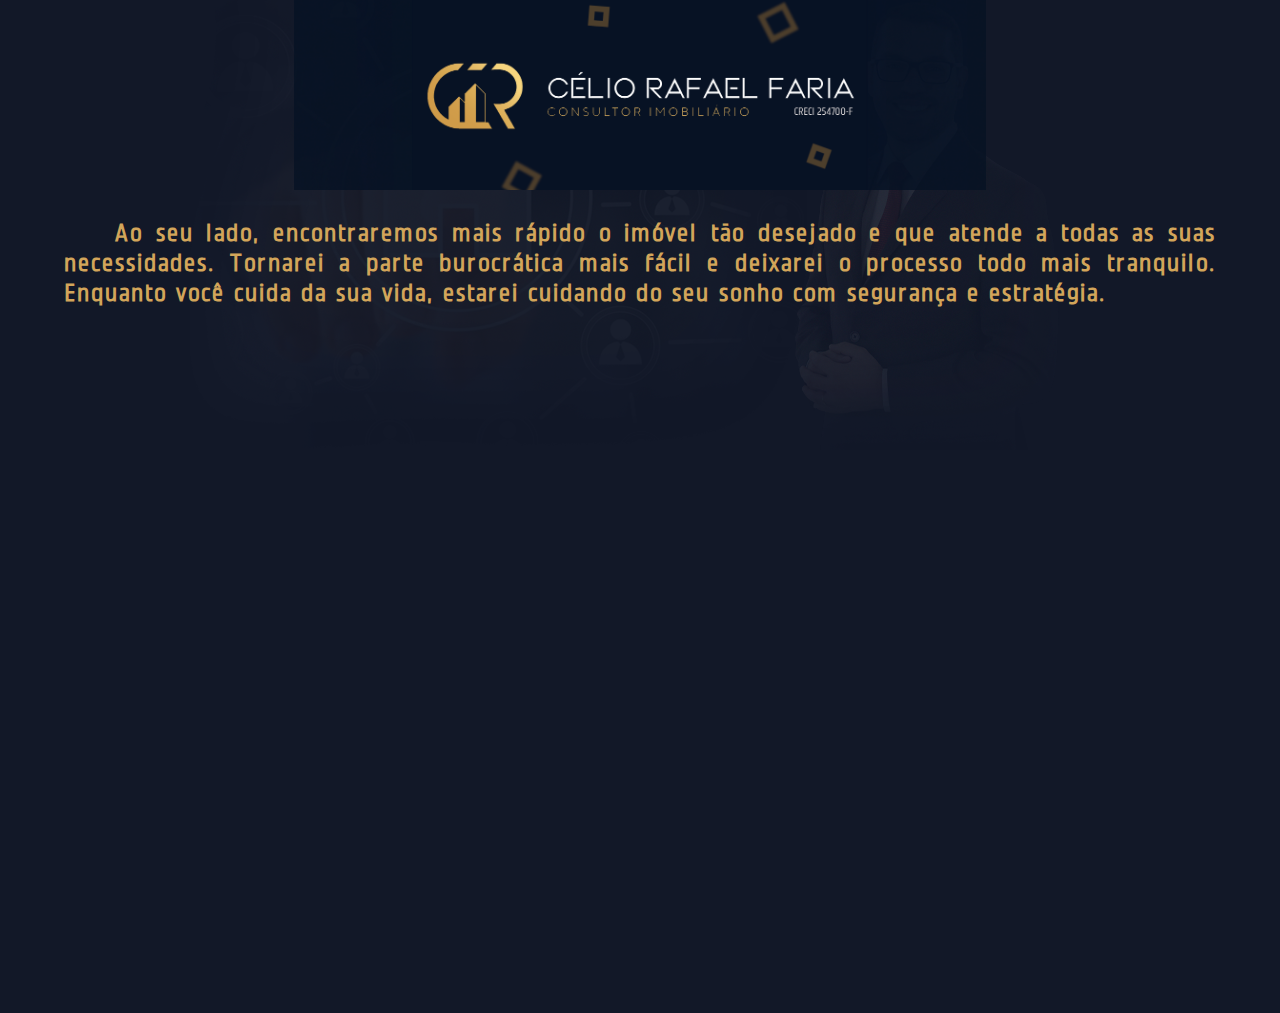
==== quemsou.html @ c633e5e7 "criando meu site imobiliario" ====
<!DOCTYPE html>
<html lang="pt-Br">
  <head>
    <title> Quem sou - Celio Rafael - Imóveis</title>
    <link rel="icon" type="imagem/png" href="./img/logo.ico"/>
    <link rel="stylesheet" type="text/css" href="./css/stylequem.css" />
    <meta charset="utf-8">
   
  </head>

  <body>
  
    <div class="cabecalho">
      <img class="fotoPerfil" src="./img/FOTOPERFILQUEMSOU.png"/>
      <br>
      <h2>Ao seu lado, encontraremos mais rápido o imóvel tão desejado e que atende a todas as suas necessidades. Tornarei a parte burocrática mais fácil e deixarei o processo todo mais tranquilo. Enquanto você cuida da sua vida, estarei cuidando do seu sonho com segurança e estratégia.</h2>     
 
      <br><br>
      <div class="videoContainer">
       <iframe src="https://www.youtube.com/embed/G7f3psx7Ty8" title="YouTube video player" frameborder="0" allow="accelerometer; autoplay; clipboard-write; encrypted-media; gyroscope; picture-in-picture" allowfullscreen></iframe>
      </div>

    </div>

  </body>
</html>
---- css/stylequem.css ----
body{
  background-color: #121828;
  margin: 0 5%;
  background-image: url("../img/fundo.png");
  background-repeat: no-repeat;
  background-position: top;

}


@font-face{
  font-family: "MalbergTrial-Heavy";
  src: url('../fonts/MalbergTrial-Heavy.ttf');
}
@font-face{
  font-family: "MalbergTrial-Regular";
  src: url('../fonts/MalbergTrial-Regular.ttf');
}

.cabecalho{
  display: flex;
  flex-direction: column;
  align-items: center;
  justify-content: center;
  color: #d2a55a;

}

h1{
  font-family: MalbergTrial-Heavy;
  font-size: 3vw;
  width: fit-content;
}

h2{
  font-family: MalbergTrial-Regular;
  font-size: 2vw;
  letter-spacing: 2px;
  text-align: justify;
  margin-top: 10px;
  width: 100%;
  text-indent:2em;
}

h3{
  font-family: MalbergTrial-Heavy;
  font-size: 3vw;
  text-align: center;
  width: 90vw;
  
}

.fotoPerfil{
  width: 60%;
  margin-top: 0px;

}

.itens{
  border-radius: 10px;
  width: 100vw;
  max-width: 700px;

  
}

.videoContainer {
  position: relative;
  height: 0;
  padding-top: 56.25%;
  width:100%;
}
.videoContainer iframe {
  position: absolute;
  top: 0; left: 0;
  border: 0;
  width: 100%;
  height: 100%;
}
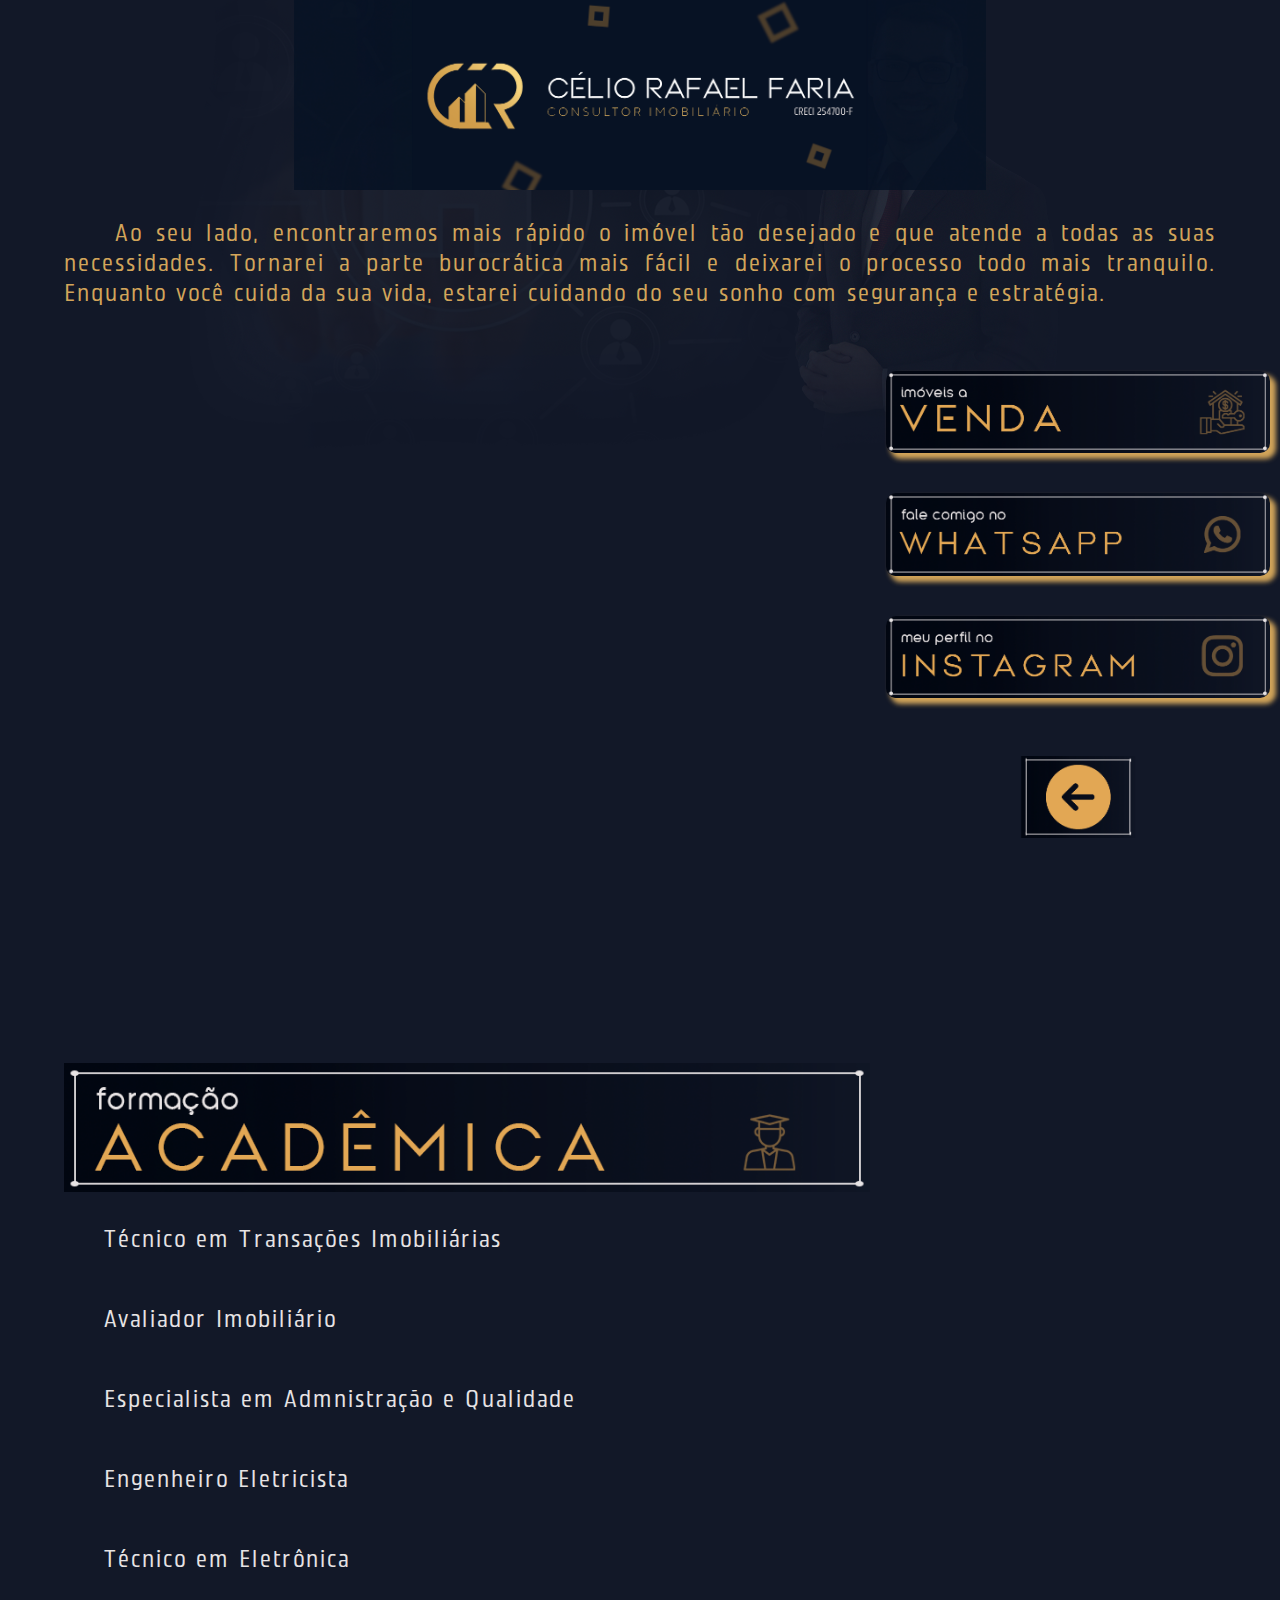
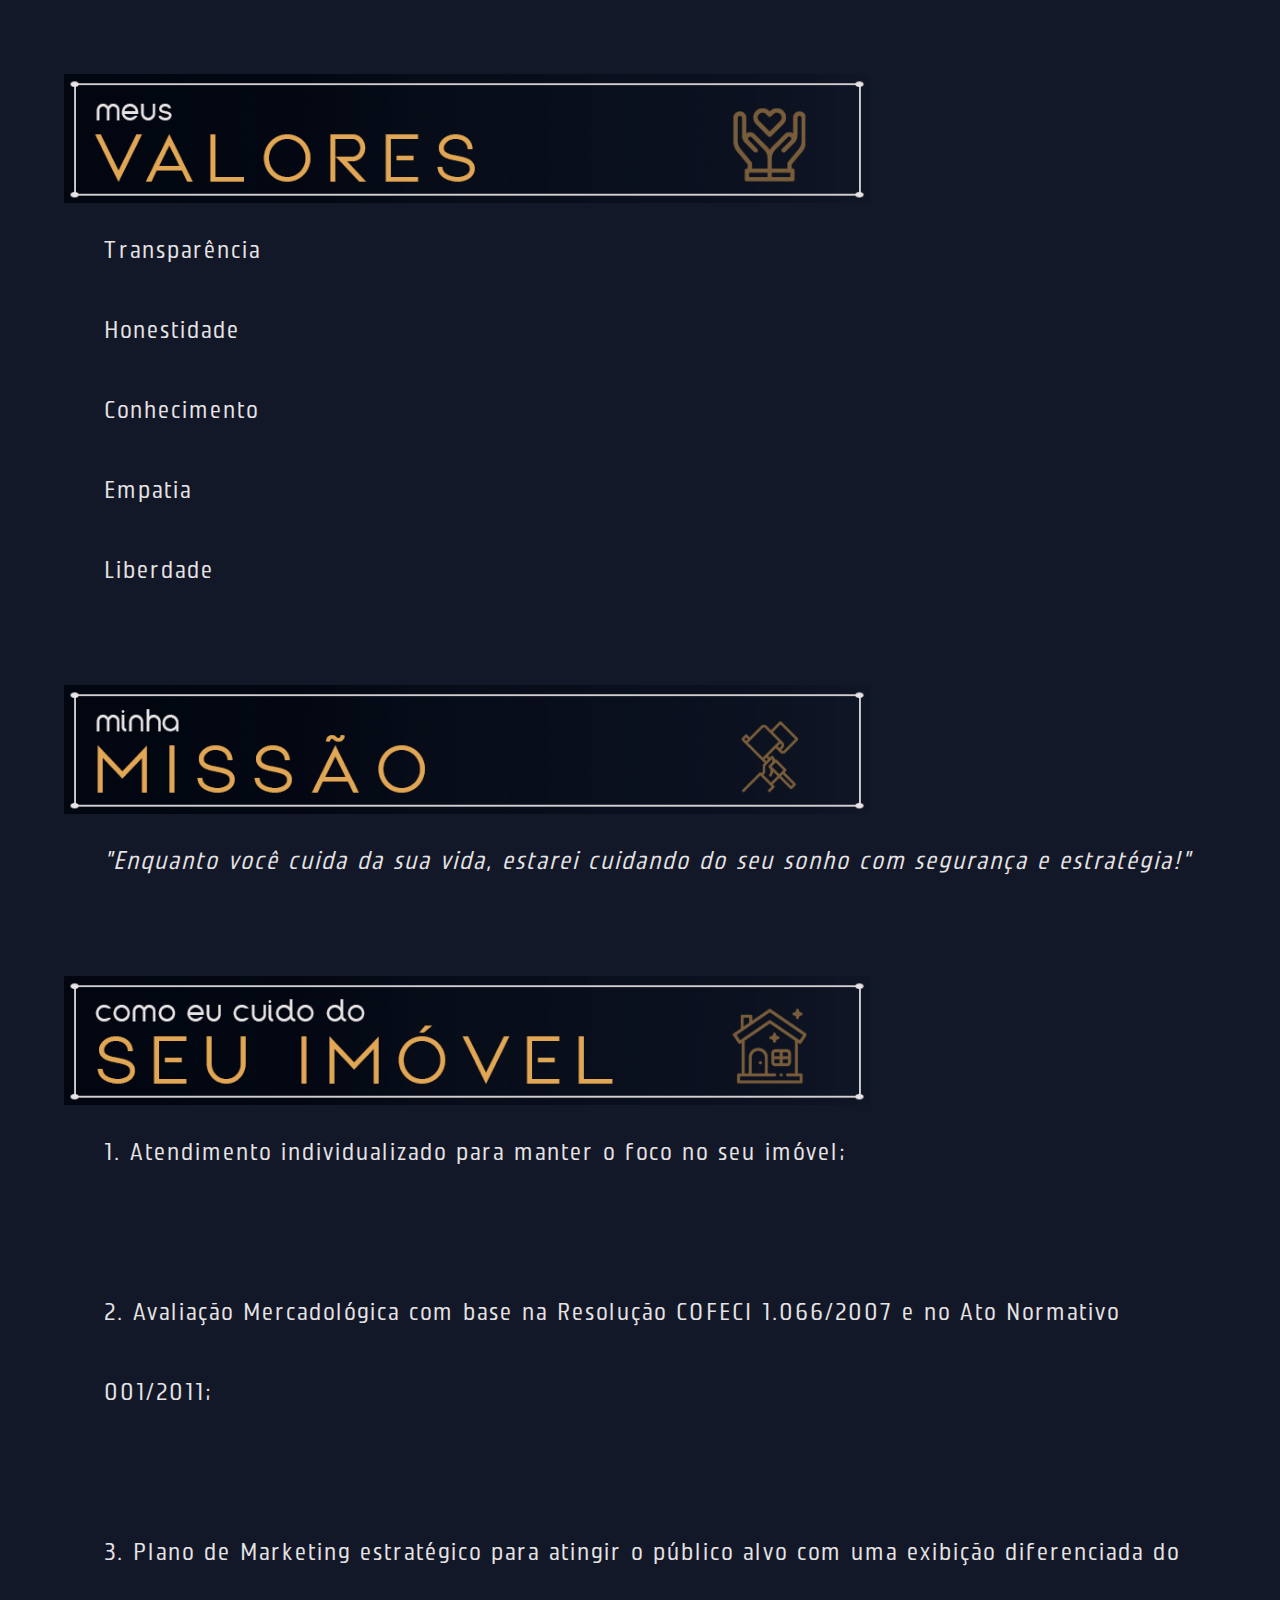
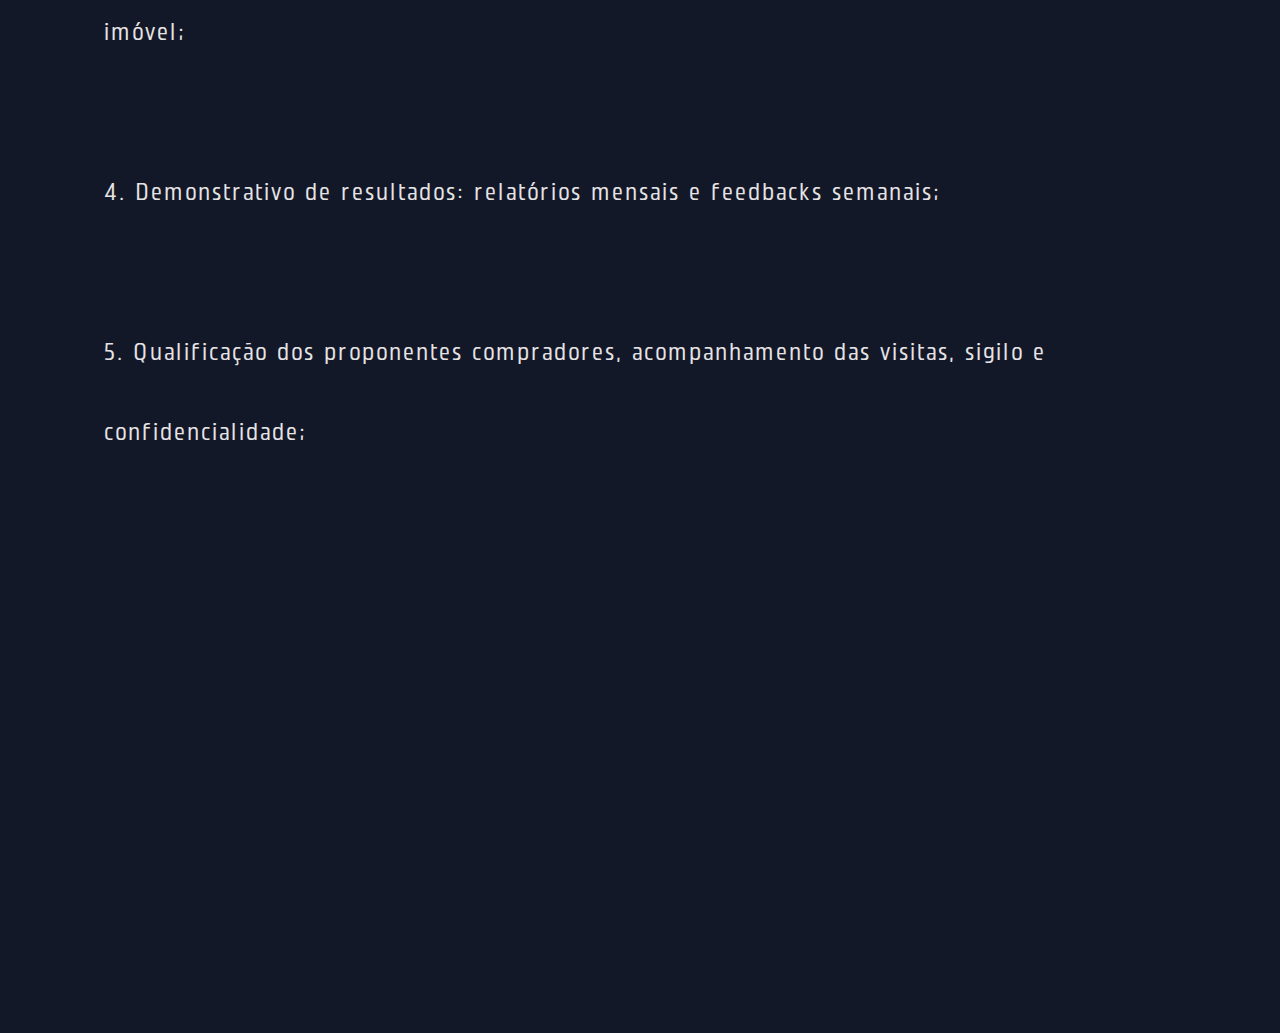
==== commit 8a1df87e: "construindo meu site imobiliario" ====
--- a/quemsou.html
+++ b/quemsou.html
@@ -19,7 +19,59 @@
       <div class="videoContainer">
        <iframe src="https://www.youtube.com/embed/G7f3psx7Ty8" title="YouTube video player" frameborder="0" allow="accelerometer; autoplay; clipboard-write; encrypted-media; gyroscope; picture-in-picture" allowfullscreen></iframe>
       </div>
+    </div>
 
+    <div class="curriculo">
+      <img class="formAcad" src="./img/formAcad.png"/>
+      <ul class="lista">
+        <li>Técnico em Transações Imobiliárias</li>
+        <li>Avaliador Imobiliário</li>
+        <li>Especialista em Admnistração e Qualidade</li>
+        <li>Engenheiro Eletricista</li>
+        <li>Técnico em Eletrônica</li>
+      </ul>
+
+      <img class="formAcad" src="./img/valores.png"/>
+      <ul class="lista">
+        <li>Transparência</li>
+        <li>Honestidade</li>
+        <li>Conhecimento</li>
+        <li>Empatia</li>
+        <li>Liberdade</li>
+      </ul>
+
+      <img class="formAcad" src="./img/missao.png"/>
+      <ul class="lista">
+        <li><i>"Enquanto você cuida da sua vida, estarei cuidando do seu sonho com segurança e estratégia!"</i></li>
+      </ul>
+      
+
+      <img class="formAcad" src="./img/cuido.png"/>
+      <ul class="lista">
+        <li>1. Atendimento individualizado para manter o foco no seu imóvel;</li>
+        <br><li>2. Avaliação Mercadológica com base na Resolução COFECI 1.066/2007 e no Ato
+          Normativo 001/2011;</li>
+        <br><li>3. Plano de Marketing estratégico para atingir o público alvo com uma exibição diferenciada do imóvel;</li>
+        <br><li>4. Demonstrativo de resultados: relatórios mensais e feedbacks semanais;</li>
+        <br> <li>5. Qualificação dos proponentes compradores, acompanhamento das visitas, 
+          sigilo e confidencialidade;</li>
+        
+      </ul>
+    </div>
+    <div id="espacofundo"></div>
+    <br>
+    <br>
+
+    <div class="footer">
+    <a href="https://wa.me/5511943758443?text=Ol%C3%A1+C%C3%A9lio%21+Poderia+me+ajudar%3F"><img  class="rodape" class="itens" src="./img/item1.png"/></a>
+    <br><br>
+    <a href="https://wa.me/5511943758443?text=Ol%C3%A1+C%C3%A9lio%21+Poderia+me+ajudar%3F"><img  class="rodape"class="itens" src="./img/item2.png"/></a>
+    <br><br>
+    <a href="https://www.instagram.com/celiorafael.imoveis"><img  class="rodape" class="itens" src="./img/item3.png"/></a>
+    <br>
+    <br><br>
+    <a href="./cliqueaqui.html"><img  class="rodape2" class="itens" src="./img/voltar.png"/></a>
+    <br>
     </div>
 
   </body>
--- a/css/stylequem.css
+++ b/css/stylequem.css
@@ -1,3 +1,4 @@
+
 body{
   background-color: #121828;
   margin: 0 5%;
@@ -6,6 +7,7 @@
   background-position: top;
 
 }
+
 
 
 @font-face{
@@ -37,6 +39,7 @@
   font-size: 2vw;
   letter-spacing: 2px;
   text-align: justify;
+  font-weight: 90;
   margin-top: 10px;
   width: 100%;
   text-indent:2em;
@@ -77,3 +80,47 @@
   width: 100%;
   height: 100%;
 }
+
+.formAcad{
+  width: 70%;
+  margin-top: 50px;
+}
+
+.lista{
+  margin-top: 3px;
+  font-size: 2vw;
+  color: #e6e3e4;
+  list-style-type: none;
+  font-family: MalbergTrial-Regular;
+  letter-spacing: 2px;
+  line-height: 80px;
+ 
+}
+
+.rodape{
+    border-radius: 10px;
+    width: 30vw;
+    box-shadow: 5px 5px 5px 1px #d2a55a;
+}
+.rodape2{
+  border-radius: 10px;
+  width: 30vw;
+  
+}
+
+.footer{
+  display: flex;
+  flex-direction: column;
+  align-items:flex-end;
+  justify-content:right;
+  color: #d2a55a;
+  position: fixed;
+  bottom: 40px;
+  right: 10px;
+  
+ 
+}
+
+#espacofundo{
+  height: 500px;
+}